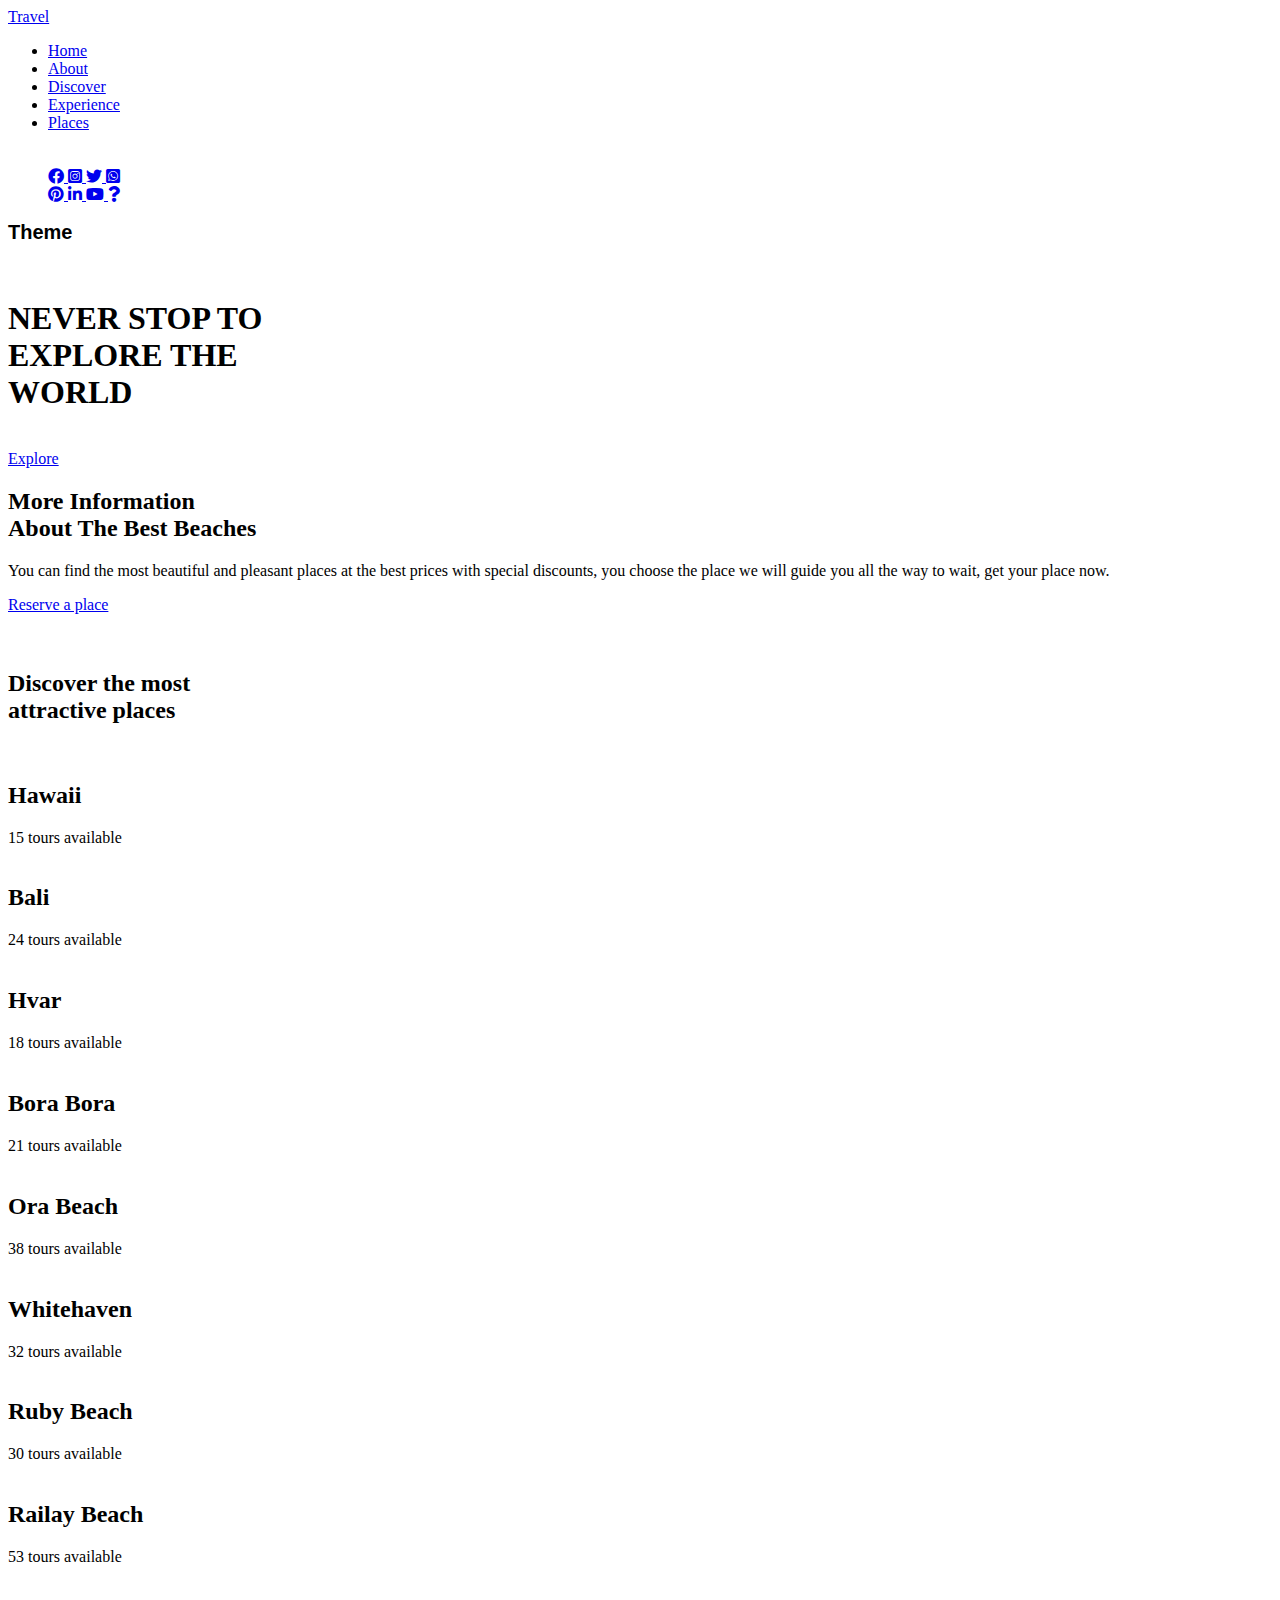
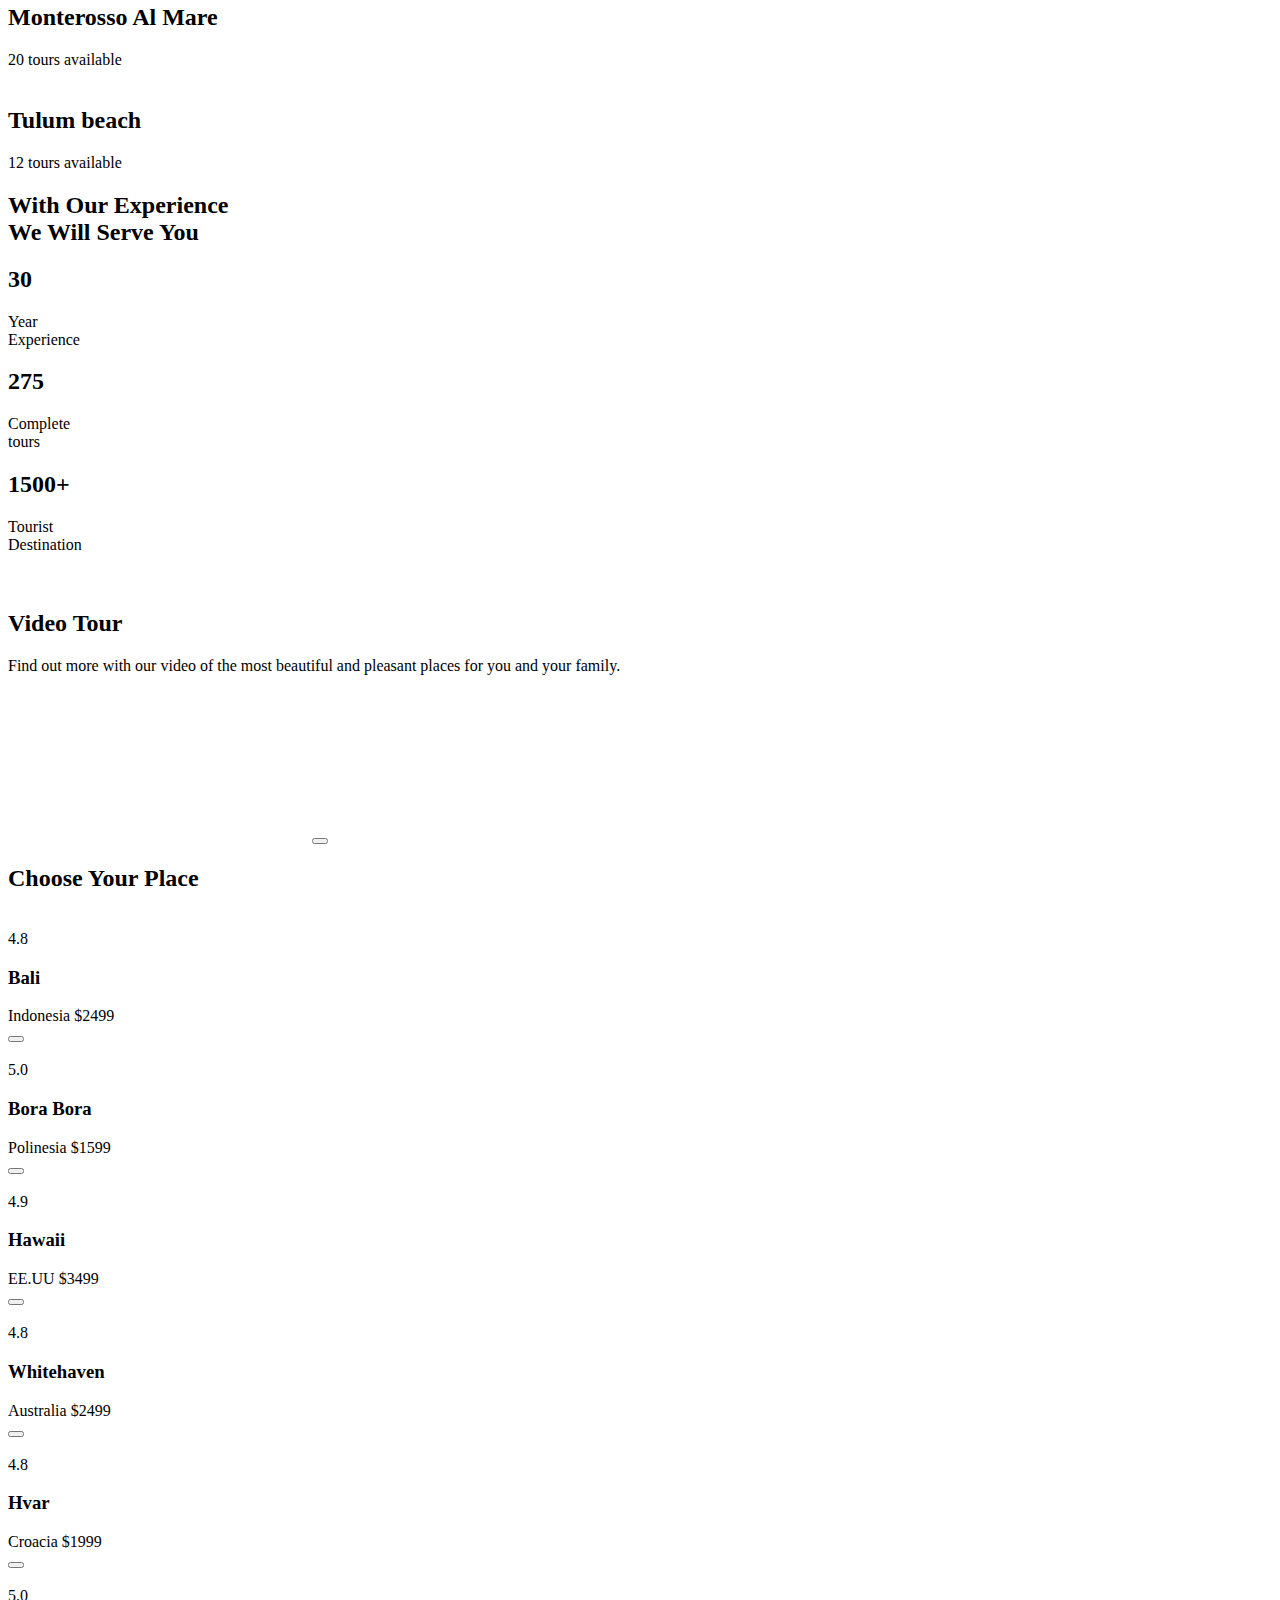
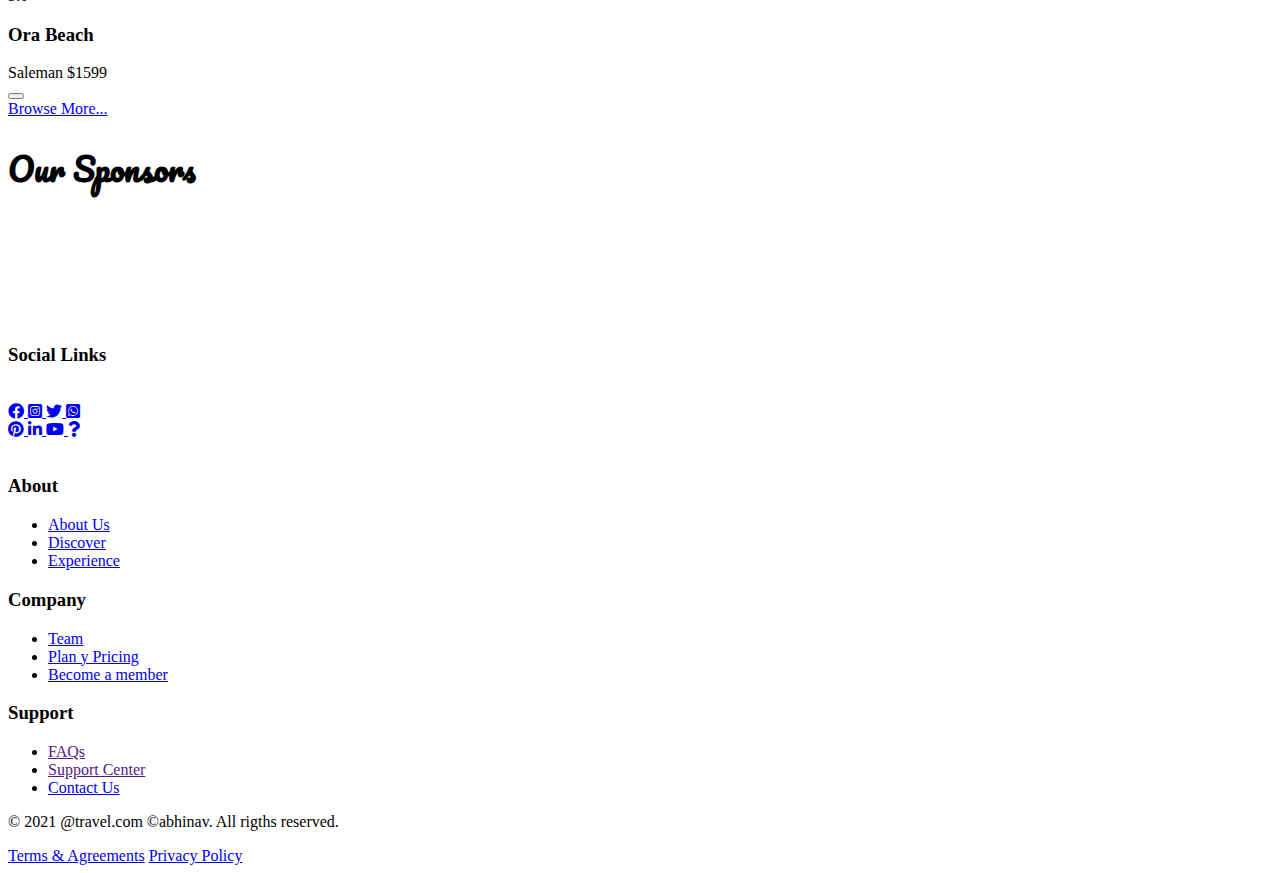
==== index.html @ 393502b9 "Add files via upload" ====
<!DOCTYPE html>
    <html lang="en">
    <head>
        <meta charset="UTF-8">
        <meta name="viewport" content="width=device-width, initial-scale=1.0">

        <link rel="shortcut icon" href="Assets/img/favicon.png" type="image/png">

        <!--=============== REMIXICONS ===============-->
        <link href="https://cdn.jsdelivr.net/npm/remixicon@2.5.0/fonts/remixicon.css" rel="stylesheet">
        <link rel="stylesheet" href="https://cdnjs.cloudflare.com/ajax/libs/font-awesome/5.15.3/css/all.min.css">
        <!--=============== FONTs ===============-->
        <link rel="preconnect" href="https://fonts.googleapis.com">
        <link rel="preconnect" href="https://fonts.gstatic.com" crossorigin>
        <link href="https://fonts.googleapis.com/css2?family=Pacifico&display=swap" rel="stylesheet">
        
        <!--=============== SWIPER CSS ===============-->
        <link rel="stylesheet" href="assets/css/swiper-bundle.min.css">

        <!--=============== CSS ===============-->
        <link rel="stylesheet" href="assets/css/styles.css">
        <link rel="stylesheet" href="assets/css/style.css">
        <!--=============== RESPONSIVE CSS ===============-->
        <link rel="stylesheet" href="assets/css/responsive.css">
        
        <title>Travel Across The World With Us</title>
    </head>
    <body>
        <header class="header" id="header">
            <nav class="nav container">
                <a href="#" class="nav__logo" >
                    <div class="mainnavclasd">
                        <div class="classmainabhi">Travel</div>

                    </div>
                </a>

                <div class="nav__menu abhinowup" id="nav-menu">
                    <ul class="nav__list">
                        <li class="nav__item">
                            <a href="#home" class="nav__link active-link">Home</a>
                        </li>
                        <li class="nav__item">
                            <a  href="#about"  class="nav__link">About</a>
                        </li>
                        <li class="nav__item">
                            <a href="#discover" class="nav__link">Discover</a>
                        </li>
                        <li class="nav__item">
                            <a href="#experience" class="nav__link">Experience</a>
                        </li>
                        <li class="nav__item">
                            <a href="#place" class="nav__link">Places</a>
                        </li>
                        <br>
                        <br>
                        
                        <div class="social media">
                            <a href="https://www.facebook.com/" target="_blank" class="footer__social gb1">
                                <i class="fab fa-facebook"></i>
                            </a>
                            <a href="https://www.instagram.com/" target="_blank" class="footer__social gb4">
                                <i class="fab fa-instagram-square"></i>
                            </a>
                            <a href="https://twitter.com/" target="_blank" class="footer__social gb2">
                                <i class="fab fa-twitter"></i>          
                             </a>
                             <a href="https://web.whatsapp.com/" target="_blank" class="footer__social gb7">
                                <i class="fab fa-whatsapp-square"></i>
                            </a><br>
                            <a href="https://in.pinterest.com/" target="_blank" class="footer__social gb6">
                                <i class="fab fa-pinterest"></i>
                            </a>
                            <a href="https://in.linkedin.com/" target="_blank" class="footer__social gb5">
                                <i class="fab fa-linkedin-in"></i>
                            </a>
                            <a href="https://www.youtube.com/" target="_blank" class="footer__social gb3">
                                <i class="fab fa-youtube"></i>
                            </a>
                            <a href="t&c.html" target="_blank" class="footer__social gb8">
                                <i class="fas fa-question"></i>
                            </a>
                            
                        </div>
                    </ul>
                
                    <div class="nav__dark">
                        <!-- Theme change button -->
                        
                        <h2 class="media" style="font-size: 20px; font-weight: 800; font-family: 'Roboto Condensed', sans-serif;">Theme</h2>
                        <div class="ri-sun-line media"></div>
                        <i id="theme-button">
                            <div class="themechanger media" onclick="this.classList.toggle('active')" >
                            <div class="circleround"></div>
                        </div> 
                        
                
                        <i class="ri-moon-line change-theme nonmedia btnfortheme" onclick="this.classList.toggle('ri-sun-line')" id="theme-button"></i>
                         </i>
                         <div class="ri-moon-line media"></div>    
                    </div>
                    
                
                    <i class="ri-close-line nav__close" id="nav-close"></i>
                </div>
                
                <div class="nav__toggle" id="nav-toggle">
                    <i class="ri-function-line" id="toggle"></i>
                </div>
            </nav>
        </header>

        <main class="main">
            <!--==================== HOME ====================-->
            <section class="home" id="home">
                <img src="assets/img/home1.jpg" alt="" class="home__img">

                <div class="home__container container grid">
                    <div class="home__data">
                        <h1 class="home__data-title">NEVER STOP TO <br><b>EXPLORE THE <br> WORLD</b></h1>
                        <br>
                        <a href="captcha.html" class="button">Explore</a>

                    </div>

                    
                </div>
            </section>

            <!--==================== ABOUT ====================-->
            <section class="about section" id="about">
                <div class="about__container container grid">
                    <div class="about__data">
                        <h2 class="section__title about__title">More Information <br> About The Best Beaches</h2>
                        <p class="about__description">You can find the most beautiful and pleasant places at the best 
                            prices with special discounts, you choose the place we will guide you all the way to wait, get your 
                            place now.
                        </p>
                        <a href="captcha.html" class="button">Reserve a place</a>
                    </div>

                    <div class="about__img">
                        <div class="about__img-overlay">
                            <img src="assets/img/about1.jpg" alt="" class="about__img-one">
                        </div>

                        <div class="about__img-overlay">
                            <img src="assets/img/about2.jpg" alt="" class="about__img-two">
                        </div>
                    </div>
                </div>
            </section>
            
            <!--==================== DISCOVER ====================-->
            <section class="discover section" id="discover">
                <h2 class="section__title">Discover the most <br> attractive places</h2>
                
                <div class="discover__container container swiper-container">
                    <div class="swiper-wrapper">
                        <!--==================== DISCOVER 2 ====================-->
                        <div class="discover__card swiper-slide">
                            <img src="assets/img/discover2.jpg" alt="" class="discover__img">
                            <div class="discover__data">
                                <h2 class="discover__title">Hawaii</h2>
                                <span class="discover__description">15 tours available</span>
                            </div>
                        </div>
                        <!--==================== DISCOVER 1 ====================-->
                        <div class="discover__card swiper-slide">
                            <img src="assets/img/discover1.jpg" alt="" class="discover__img">
                            <div class="discover__data">
                                <h2 class="discover__title">Bali</h2>
                                <span class="discover__description">24 tours available</span>
                            </div>
                        </div>

                        

                        <!--==================== DISCOVER 3 ====================-->
                        <div class="discover__card swiper-slide">
                            <img src="assets/img/discover3.jpg" alt="" class="discover__img">
                            <div class="discover__data">
                                <h2 class="discover__title">Hvar</h2>
                                <span class="discover__description">18 tours available</span>
                            </div>
                        </div>
                         <!--==================== DISCOVER 4 ====================-->
                        <div class="discover__card swiper-slide">
                            <img src="assets/img/discover4.jpg" alt="" class="discover__img">
                            <div class="discover__data">
                                <h2 class="discover__title">Bora Bora</h2>
                                <span class="discover__description">21 tours available</span>
                            </div>
                        </div>
                        <!--==================== DISCOVER 5 ====================-->
                        <div class="discover__card swiper-slide">
                            <img src="assets/img/discover5.jpg" alt="" class="discover__img">
                            <div class="discover__data">
                                <h2 class="discover__title">Ora Beach</h2>
                                <span class="discover__description">38 tours available</span>
                            </div>
                        </div>
                        <!--==================== DISCOVER 6 ====================-->
                        <div class="discover__card swiper-slide">
                            <img src="assets/img/discover6.jpg" alt="" class="discover__img">
                            <div class="discover__data">
                                <h2 class="discover__title">Whitehaven</h2>
                                <span class="discover__description">32 tours available</span>
                            </div>
                        </div>
                        <!--==================== DISCOVER 7 ====================-->
                        <div class="discover__card swiper-slide">
                            <img src="assets/img/discover7.jpg" alt="" class="discover__img">
                            <div class="discover__data">
                                <h2 class="discover__title">Ruby Beach</h2>
                                <span class="discover__description">30 tours available</span>
                            </div>
                        </div>
                        <!--==================== DISCOVER 8 ====================-->
                        <div class="discover__card swiper-slide">
                            <img src="assets/img/discover8.jpg" alt="" class="discover__img">
                            <div class="discover__data">
                                <h2 class="discover__title">Railay Beach</h2>
                                <span class="discover__description">53 tours available</span>
                            </div>
                        </div>
                        <!--==================== DISCOVER 9 ====================-->
                        <div class="discover__card swiper-slide">
                            <img src="assets/img/discover9.jpg" alt="" class="discover__img">
                            <div class="discover__data">
                                <h2 class="discover__title">Monterosso Al Mare</h2>
                                <span class="discover__description">20 tours available</span>
                            </div>
                        </div>
                        <!--==================== DISCOVER 10 ====================-->
                        <div class="discover__card swiper-slide">
                            <img src="assets/img/discover10.jpg" alt="" class="discover__img">
                            <div class="discover__data">
                                <h2 class="discover__title">Tulum beach</h2>
                                <span class="discover__description">12 tours available</span>
                            </div>
                        </div>
                    </div>
                </div>
            </section>

            <!--==================== EXPERIENCE ====================-->
            <section class="experience section" id="experience">
                <h2 class="section__title">With Our Experience <br> We Will Serve You</h2>

                <div class="experience__container container grid">
                    <div class="experience__content grid">
                        <div class="experience__data">
                            <h2 class="experience__number">30</h2>
                            <span class="experience__description">Year <br> Experience</span>
                        </div>

                        <div class="experience__data">
                            <h2 class="experience__number">275</h2>
                            <span class="experience__description">Complete <br> tours</span>
                        </div>

                        <div class="experience__data">
                            <h2 class="experience__number">1500+</h2>
                            <span class="experience__description">Tourist <br> Destination</span>
                        </div>
                    </div>

                    <div class="experience__img grid">
                        <div class="experience__overlay">
                            <img src="assets/img/experience1.jpg" alt="" class="experience__img-one">
                        </div>
                        
                        <div class="experience__overlay">
                            <img src="assets/img/experience2.jpg" alt="" class="experience__img-two">
                        </div>
                    </div>
                </div>
                <!--==================== VIDEO ====================-->
            <section class="video section">
                <h2 class="section__title">Video Tour</h2>

                <div class="video__container container">
                    <p class="video__description">Find out more with our video of the most beautiful and 
                        pleasant places for you and your family.
                    </p>

                    <div class="video__content">
                        <video id="video-file">
                            <source src="assets/video/video.mp4" type="video/mp4">
                        </video>

                        <button class="button button--flex video__button" id="video-button">
                            <i class="ri-play-line video__button-icon" id="video-icon"></i>
                        </button>
                    </div>
                </div>
            </section>
            </section>

            

            <!--==================== PLACES ====================-->
            <section class="place section" id="place">
                <h2 class="section__title">Choose Your Place</h2>

                <div class="place__container container grid swiper-container">
                    <!--==================== PLACES CARD 1 ====================-->
                    <div class="place__card">
                        <img src="assets/img/place1.jpg" alt="" class="place__img">
                        
                        <div class="place__content">
                            <span class="place__rating">
                                <i class="ri-star-line place__rating-icon"></i>
                                <span class="place__rating-number">4.8</span>
                            </span>

                            <div class="place__data">
                                <h3 class="place__title">Bali</h3>
                                <span class="place__subtitle">Indonesia</span>
                                <span class="place__price">$2499</span>
                            </div>
                        </div>

                       <a href="captcha.html">
                        <button class="button button--flex place__button">
                        <i class="ri-arrow-right-line"></i>
                    </button>
                    </a>
                    </div>

                    <!--==================== PLACES CARD 2 ====================-->
                    <div class="place__card">
                        <img src="assets/img/place2.jpg" alt="" class="place__img">
                        
                        <div class="place__content">
                            <span class="place__rating">
                                <i class="ri-star-line place__rating-icon"></i>
                                <span class="place__rating-number">5.0</span>
                            </span>

                            <div class="place__data">
                                <h3 class="place__title">Bora Bora</h3>
                                <span class="place__subtitle">Polinesia</span>
                                <span class="place__price">$1599</span>
                            </div>
                        </div>

                        <a href="captcha.html">
                            <button class="button button--flex place__button">
                            <i class="ri-arrow-right-line"></i>
                        </button>
                        </a>
                    </div>

                    <!--==================== PLACES CARD 3 ====================-->
                    <div class="place__card">
                        <img src="assets/img/place3.jpg" alt="" class="place__img">
                        
                        <div class="place__content">
                            <span class="place__rating">
                                <i class="ri-star-line place__rating-icon"></i>
                                <span class="place__rating-number">4.9</span>
                            </span>

                            <div class="place__data">
                                <h3 class="place__title">Hawaii</h3>
                                <span class="place__subtitle">EE.UU</span>
                                <span class="place__price">$3499</span>
                            </div>
                        </div>

                        <a href="captcha.html">
                            <button class="button button--flex place__button">
                            <i class="ri-arrow-right-line"></i>
                        </button>
                        </a>
                    </div>

                    <!--==================== PLACES CARD 4 ====================-->
                    <div class="place__card">
                        <img src="assets/img/place4.jpg" alt="" class="place__img">
                        
                        <div class="place__content">
                            <span class="place__rating">
                                <i class="ri-star-line place__rating-icon"></i>
                                <span class="place__rating-number">4.8</span>
                            </span>

                            <div class="place__data">
                                <h3 class="place__title">Whitehaven</h3>
                                <span class="place__subtitle">Australia</span>
                                <span class="place__price">$2499</span>
                            </div>
                        </div>

                        <a href="captcha.html">
                            <button class="button button--flex place__button">
                            <i class="ri-arrow-right-line"></i>
                        </button>
                        </a>
                    </div>
                    
                    <!--==================== PLACES CARD 5 ====================-->
                    <div class="place__card">
                        <img src="assets/img/place5.jpg" alt="" class="place__img">
                        
                        <div class="place__content">
                            <span class="place__rating">
                                <i class="ri-star-line place__rating-icon"></i>
                                <span class="place__rating-number">4.8</span>
                            </span>

                            <div class="place__data">
                                <h3 class="place__title">Hvar</h3>
                                <span class="place__subtitle">Croacia</span>
                                <span class="place__price">$1999</span>
                            </div>
                        </div>

                        <a href="captcha.html">
                            <button class="button button--flex place__button">
                            <i class="ri-arrow-right-line"></i>
                        </button>
                        </a>
                    </div>
                     <!--==================== PLACES CARD 6 ====================-->
                     <div class="place__card">
                        <img src="assets/img/place6.jpg" alt="" class="place__img">
                        
                        <div class="place__content">
                            <span class="place__rating">
                                <i class="ri-star-line place__rating-icon"></i>
                                <span class="place__rating-number">5.0</span>
                            </span>
                    
                            <div class="place__data">
                                <h3 class="place__title">Ora Beach</h3>
                                <span class="place__subtitle">Saleman</span>
                                <span class="place__price">$1599</span>
                            </div>
                        </div>
                    
                        <a href="captcha.html">
                            <button class="button button--flex place__button">
                            <i class="ri-arrow-right-line"></i>
                        </button>
                        </a>
                    </div>
                </div>
                <div class="btnformore">
                    <a href="captcha.html" class="button">Browse More...</a>
                </div>
            </section>

            
            
            <!--==================== SPONSORS ====================-->
            <section class="sponsor section">
                <div class="sponsorsabhi">
              <H1 style="font-family: Pacifico;">Our Sponsors</H1>
                </div>
                <div class="sponsor__container container grid">
                    
                    <div class="sponsor__content">
                        <a href="https://www.airbnb.co.in/"> 
                        <img src="assets/img/sponsors1.png" alt="" class="sponsor__img">
                        </a>
                    </div>
                    <div class="sponsor__content">
                        <a href="https://www.amazon.in/"> 
                        <img src="assets/img/sponsors2.png" alt="" class="sponsor__img">
                        </a>
                    </div>
                    <div class="sponsor__content">
                        <a href="https://www.shopify.in/"> 
                        <img src="assets/img/sponsors3.png" alt="" class="sponsor__img">
                        </a>
                    </div>
                    <div class="sponsor__content">
                        <a href="https://www.paypal.com/in/home/"> 
                        <img src="assets/img/sponsors4.png" alt="" class="sponsor__img">
                        </a>
                    </div>
                    <div class="sponsor__content">
                        <a href="https://slack.com/intl/en-in/"> 
                        <img src="assets/img/sponsors5.png" alt="" class="sponsor__img">
                        </a>
                    </div>
                    <div class="sponsor__content">
                        <a href="https://www.myntra.com/"> 
                        <img src="assets/img/sponsers6.png" alt="" class="sponsor__img">
                        </a>
                </div>
                
            </section>
        </main>

        <!--==================== FOOTER ====================-->
        <footer class="footer section">
            <div class="footer__container container grid">
                <div class="footer__content grid grid1">
                    <div class="footer__data">
                        <h3 class="footer__subtitle">Social Links</h3>
                        <br>
                        <div class="social ">
                            <a href="https://www.facebook.com/" target="_blank" class="footer__social gb1">
                                <i class="fab fa-facebook"></i>
                            </a>
                            <a href="https://www.instagram.com/" target="_blank" class="footer__social gb4">
                                <i class="fab fa-instagram-square"></i>
                            </a>
                            <a href="https://twitter.com/" target="_blank" class="footer__social gb2">
                                <i class="fab fa-twitter"></i>          
                             </a>
                             <a href="https://web.whatsapp.com/" target="_blank" class="footer__social gb7">
                                <i class="fab fa-whatsapp-square"></i>
                            </a><br>
                            <a href="https://in.pinterest.com/" target="_blank" class="footer__social gb6">
                                <i class="fab fa-pinterest"></i>
                            </a>
                            <a href="https://in.linkedin.com/" target="_blank" class="footer__social gb5">
                                <i class="fab fa-linkedin-in"></i>
                            </a>
                            <a href="https://www.youtube.com/" target="_blank" class="footer__social gb3">
                                <i class="fab fa-youtube"></i>
                            </a>
                            <a href="t&c.html" target="_blank" class="footer__social gb8">
                                <i class="fas fa-question"></i>
                            </a>
                            
                        </div>
                        <br>
                    </div>
    
                    <div class="footer__data">
                        <h3 class="footer__subtitle">About</h3>
                        <ul>
                            <li class="footer__item">
                                <a href="#about" class="footer__link">About Us</a>
                            </li>
                            <li class="footer__item">
                                <a href="#discover" class="footer__link">Discover</a>
                            </li>
                            <li class="footer__item">
                                <a href="#experience" class="footer__link">Experience</a>
                            </li>
                        </ul>
                    </div>
    
                    <div class="footer__data">
                        <h3 class="footer__subtitle">Company</h3>
                        <ul>
                            <li class="footer__item">
                                <a href="team.html" class="footer__link">Team</a>
                            </li>
                            <li class="footer__item">
                                <a href="price.html" class="footer__link">Plan y Pricing</a>
                            </li>
                            <li class="footer__item">
                                <a href="price.html" class="footer__link">Become a member</a>
                            </li>
                        </ul>
                    </div>
    
                    <div class="footer__data">
                        <h3 class="footer__subtitle">Support</h3>
                        <ul>
                            <li class="footer__item">
                                <a href="" class="footer__link">FAQs</a>
                            </li>
                            <li class="footer__item">
                                <a href="" class="footer__link">Support Center</a>
                            </li>
                            <li class="footer__item">
                                <a href="contact.html" class="footer__link">Contact Us</a>
                            </li>
                        </ul>
                    </div>
                </div>

                <div class="footer__rights">
                    <p class="footer__copy">&#169; 2021 @travel.com ©abhinav.  All rigths reserved.</p>
                    <div class="footer__terms">
                        <a href="t&c.html" class="footer__terms-link">Terms & Agreements</a>
                        <a href="t&c.html" class="footer__terms-link">Privacy Policy</a>
                    </div>
                </div>
            </div>
        </footer>

         <!--========== SCROLL UP ==========-->
        <a href="#" class="scrollup" id="scroll-up">
            <i class="ri-arrow-up-line scrollup__icon"></i>
        </a>

        <!--=============== SCROLL REVEAL===============-->
        <script src="assets/js/scrollreveal.min.js"></script>
        
        <!--=============== SWIPER JS ===============-->
        <script src="assets/js/swiper-bundle.min.js"></script>

        <!--=============== MAIN JS ===============-->
        <script src="assets/js/main.js"></script>
    </body>
</html>
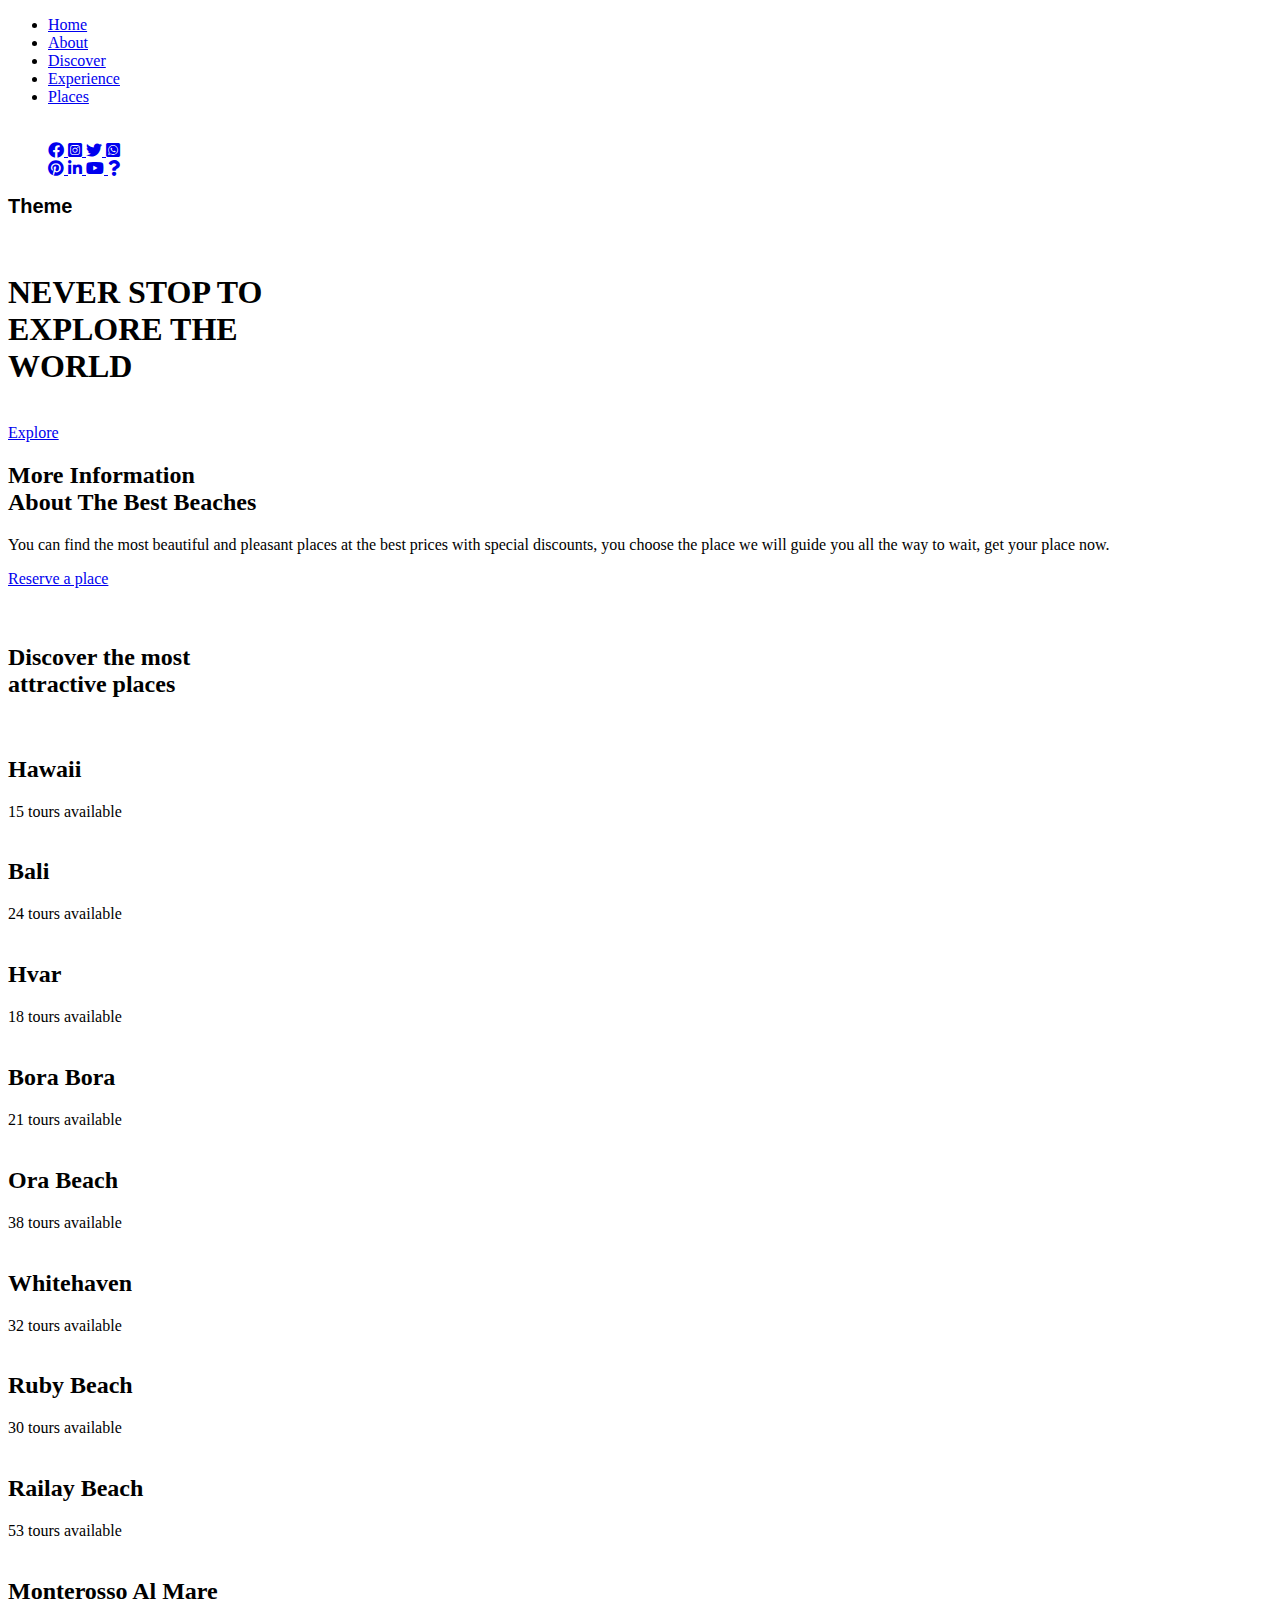
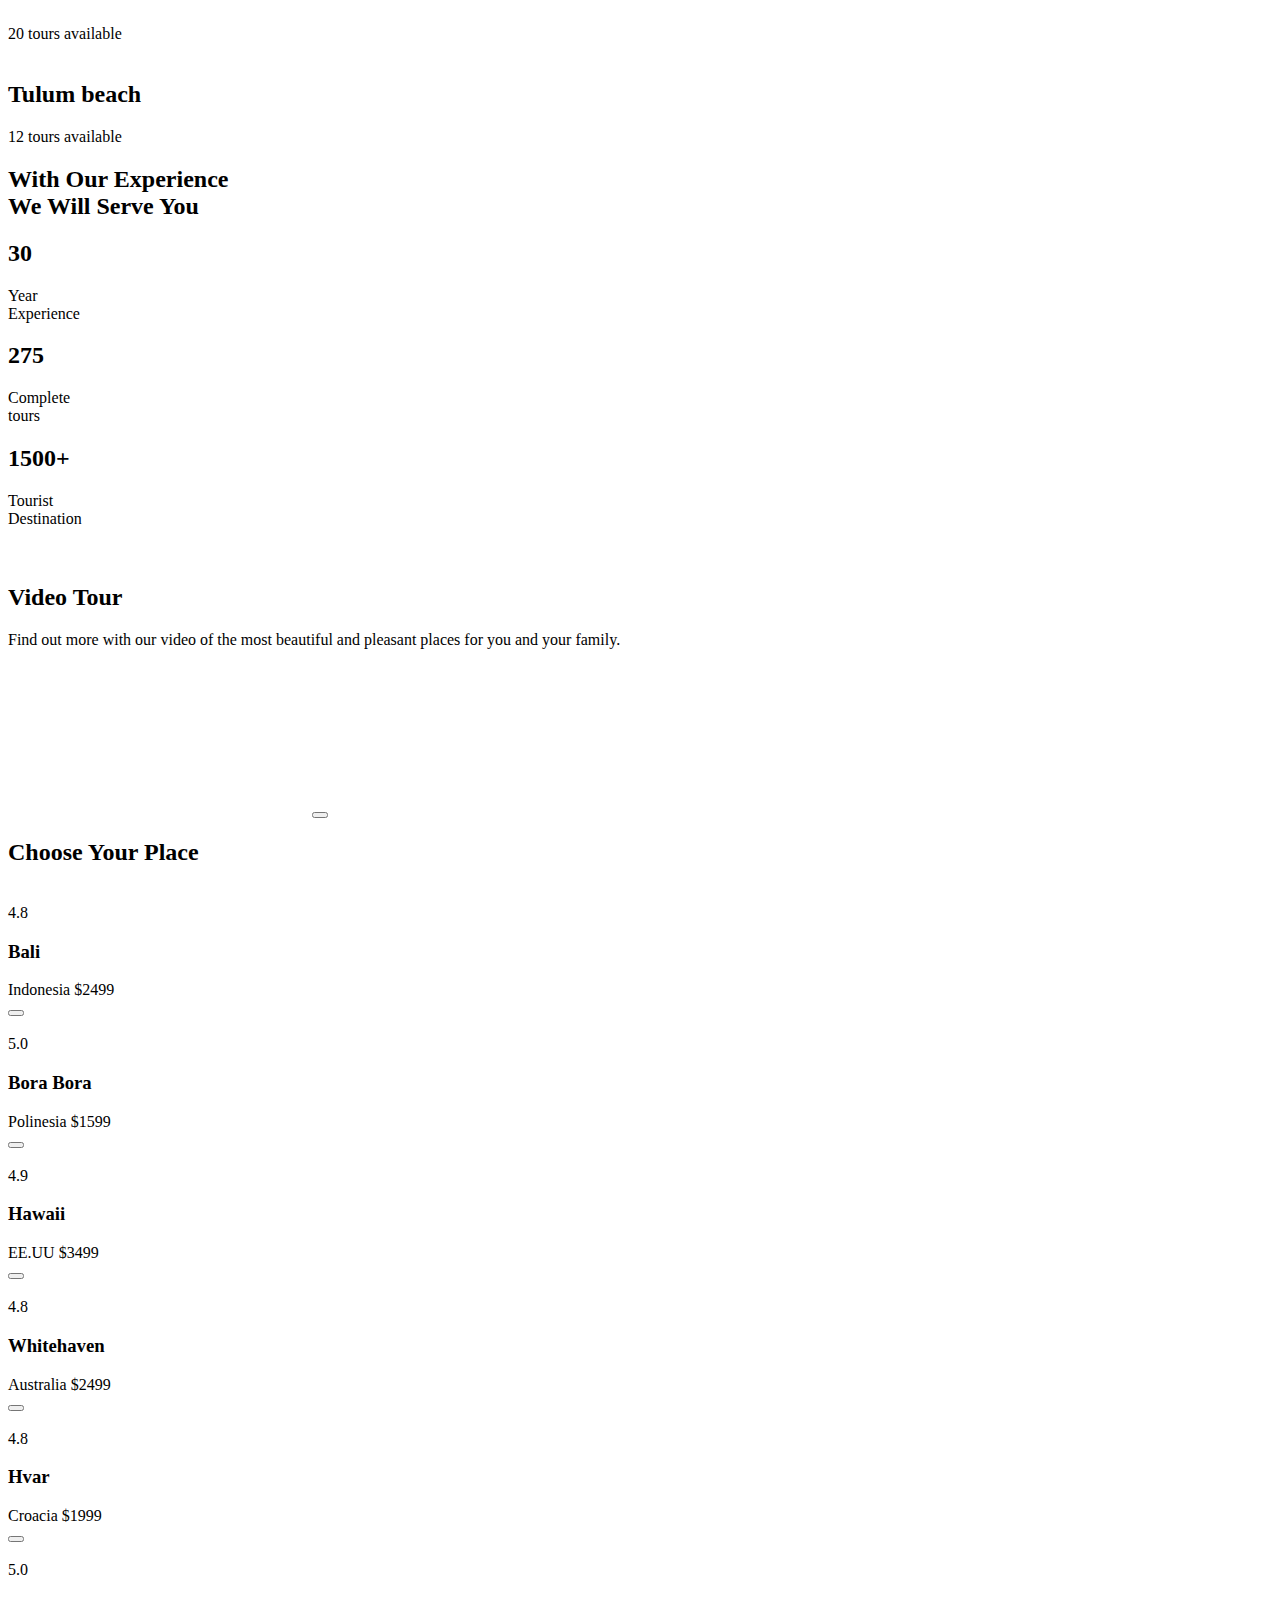
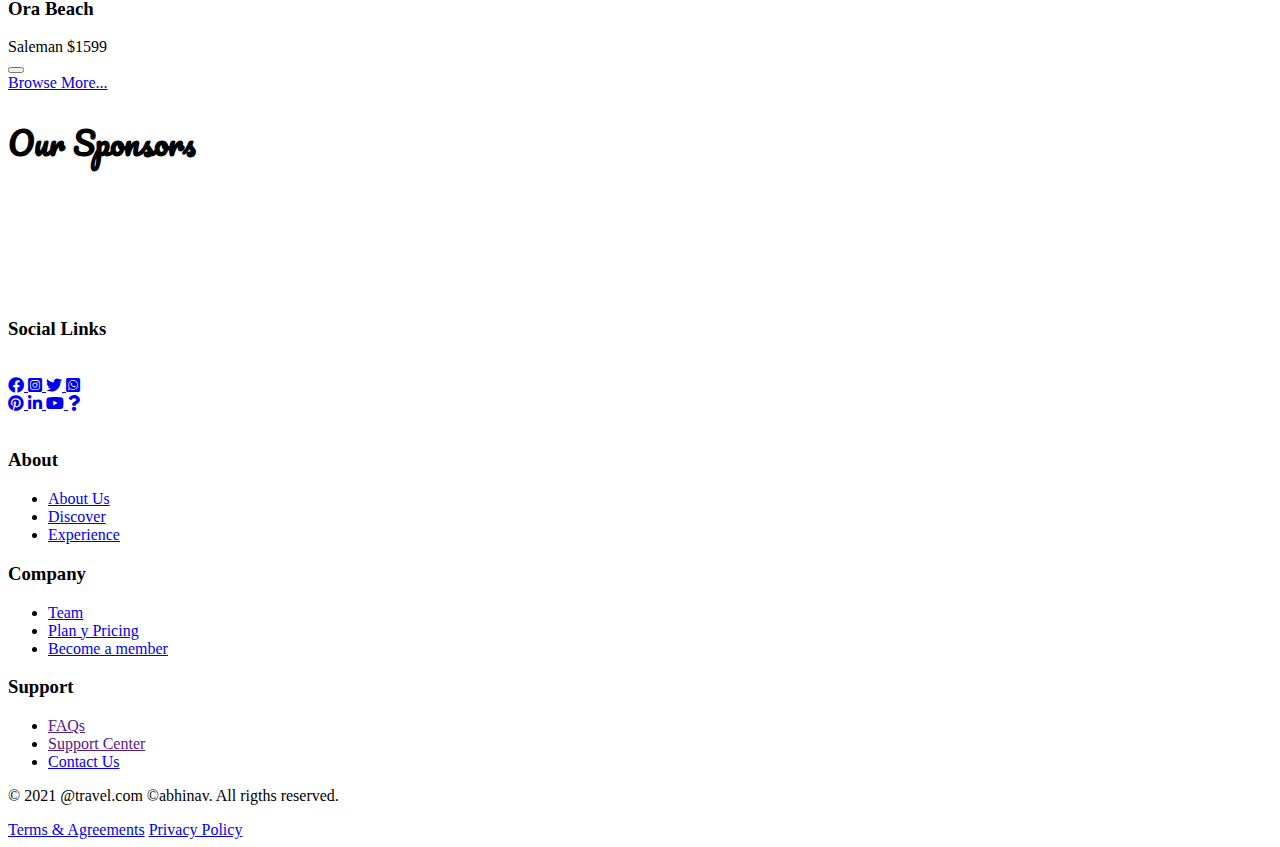
==== commit 2a1d5679: "Update index.html" ====
--- a/index.html
+++ b/index.html
@@ -4,7 +4,7 @@
         <meta charset="UTF-8">
         <meta name="viewport" content="width=device-width, initial-scale=1.0">
 
-        <link rel="shortcut icon" href="Assets/img/favicon.png" type="image/png">
+        <link rel="shortcut icon" href="./Assets/img/favicon.png" type="image/png">
 
         <!--=============== REMIXICONS ===============-->
         <link href="https://cdn.jsdelivr.net/npm/remixicon@2.5.0/fonts/remixicon.css" rel="stylesheet">
@@ -30,7 +30,7 @@
             <nav class="nav container">
                 <a href="#" class="nav__logo" >
                     <div class="mainnavclasd">
-                        <div class="classmainabhi">Travel</div>
+                        <div class="classmainabhi"></div>
 
                     </div>
                 </a>
@@ -603,4 +603,4 @@
         <!--=============== MAIN JS ===============-->
         <script src="assets/js/main.js"></script>
     </body>
-</html>+</html>
